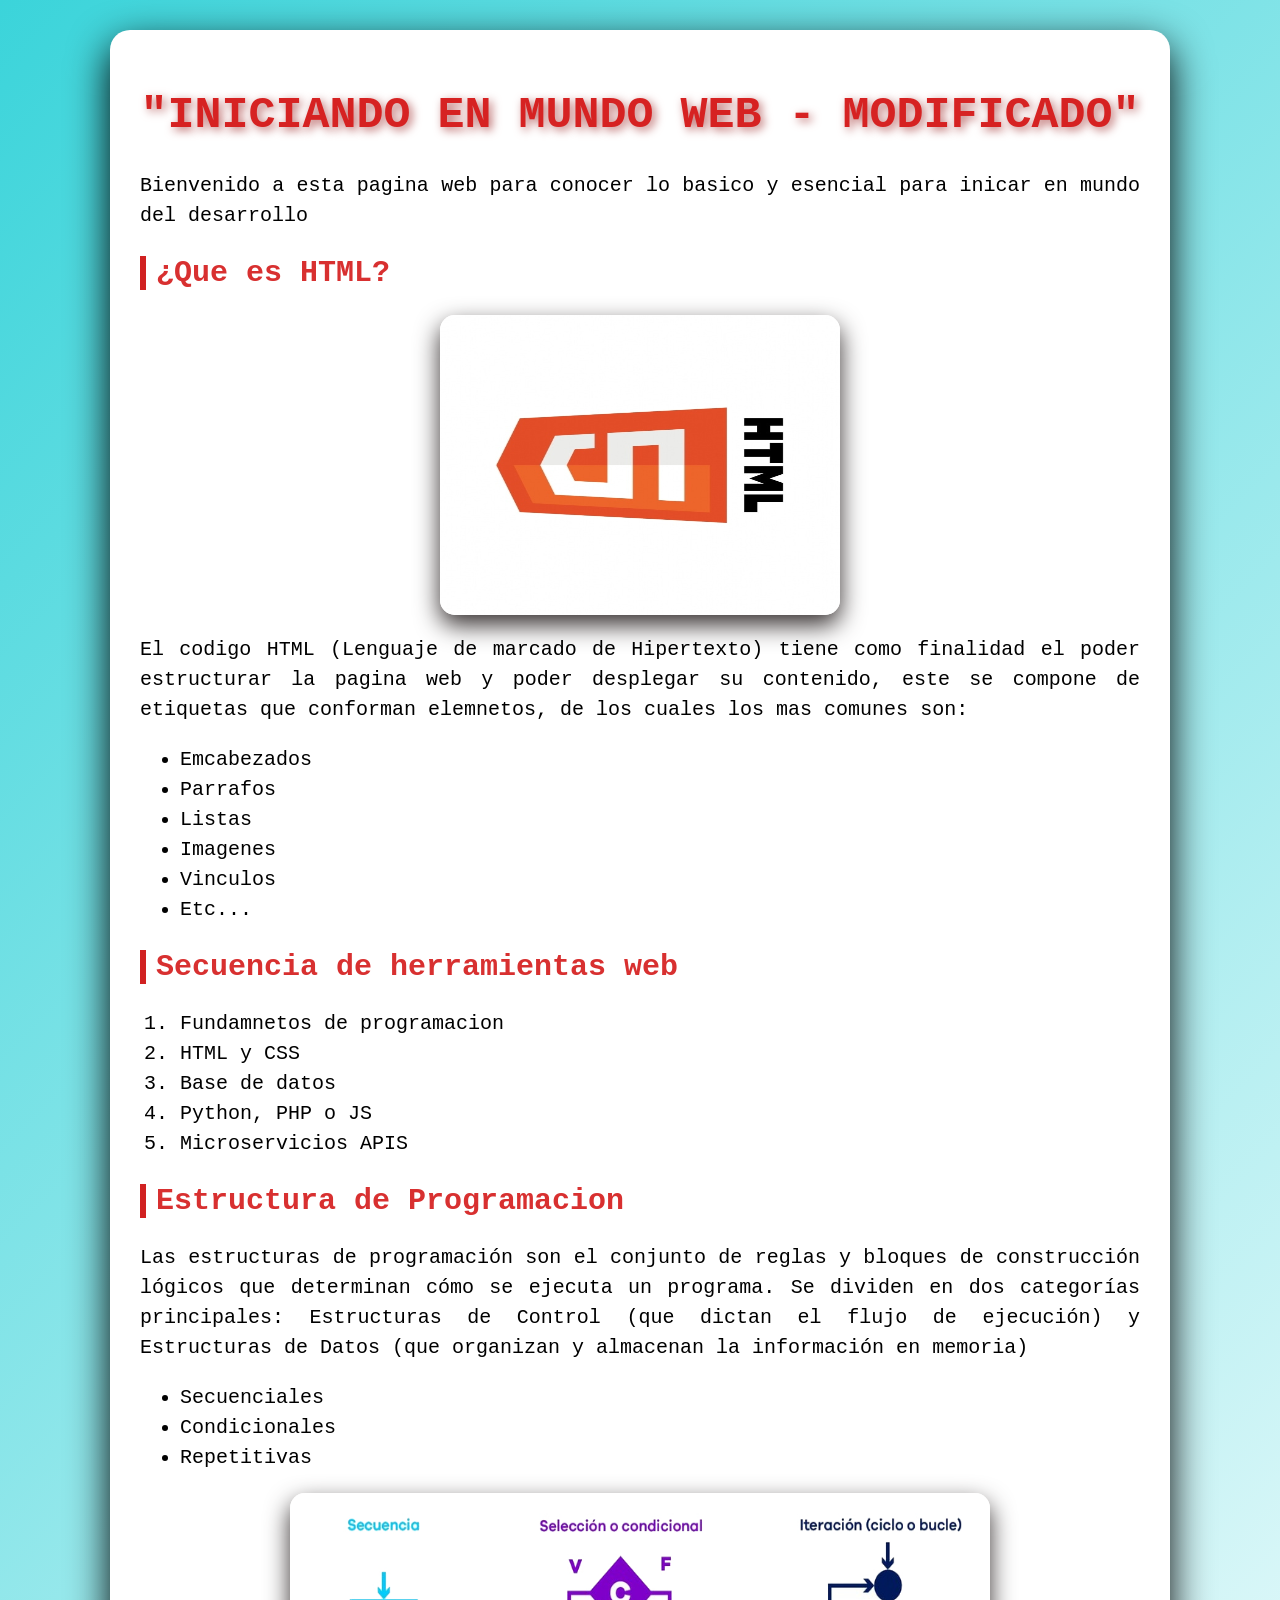
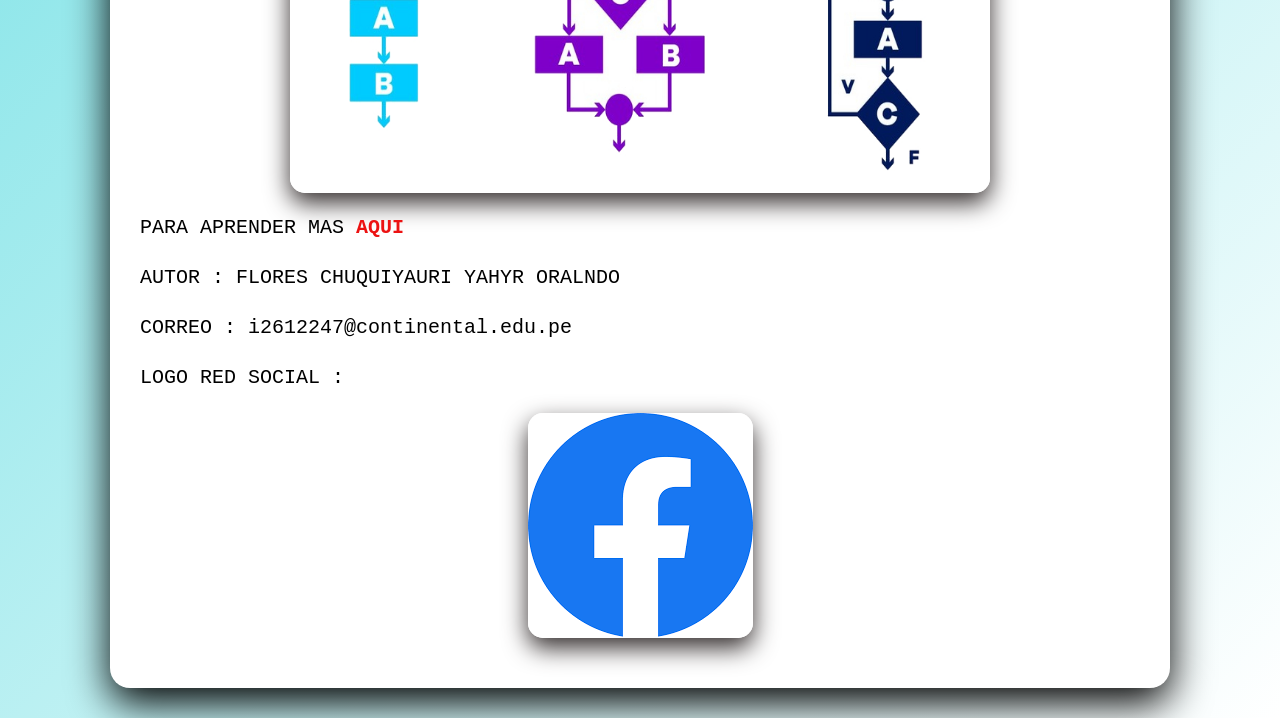
==== index.html @ 84e1f60b "Primer avance de HTML y CSS" ====
<!DOCTYPE html>
<httml>
    <head>
        <meta charset="utf-8">
        <link href="miestilo.css" rel="stylesheet">
        <title>HTML BASICO</title>
    </head>
    <body>
        <h1>"INICIANDO EN MUNDO WEB - MODIFICADO"</h1>
        <P>Bienvenido a esta pagina web para conocer lo basico y esencial para inicar en mundo del desarrollo </P>
        <h2>¿Que es HTML?</h2>
        <img src="logo.jpg" width="400" height="300">
        <P>El codigo HTML (Lenguaje de marcado de Hipertexto) tiene como finalidad el poder estructurar la pagina web y poder desplegar su contenido, este se compone de etiquetas que conforman elemnetos, de los cuales los mas comunes son:</P>
        <ul> 
            <li>Emcabezados</li>
            <li> Parrafos</li>
            <li> Listas</li>
            <li>Imagenes</li>
            <li>Vinculos</li>
            <li> Etc...</li>
        </ul>
        <h2> Secuencia de herramientas web</h2>
        <ol> 
            <li>Fundamnetos de programacion</li>
            <li> HTML y CSS</li>
            <li> Base de datos</li>
            <li> Python, PHP o JS</li>
            <li> Microservicios APIS</li>
        </ol>
        <h2> Estructura de Programacion</h2>
        <p>Las estructuras de programación son el conjunto de reglas y bloques de construcción lógicos que determinan cómo se ejecuta un programa. Se dividen en dos categorías principales: Estructuras de Control (que dictan el flujo de ejecución) y Estructuras de Datos (que organizan y almacenan la información en memoria)</p>
        <ul>
            <li>Secuenciales</li>
            <li>Condicionales</li>
            <li>Repetitivas</li>
        </ul>
        <img src="estructura.jpg" width="700" height="300">
        <P> PARA APRENDER MAS <a href="https://unirfp.unir.net/revista/ingenieria-y-tecnologia/programacion-estructurada/">AQUI</a></P>
        <P> AUTOR           : FLORES CHUQUIYAURI YAHYR ORALNDO</P>
        <P> CORREO          : i2612247@continental.edu.pe</P>
        <P> LOGO RED SOCIAL :  </P>
        <a href="https://www.facebook.com/yahyr.fc">
            <img src="fb.png" >
        </a>
    </body>
</httml>
---- miestilo.css ----
html{
    font-family:'Courier New', Courier, monospace;
    background:linear-gradient(135deg, rgb(59, 212, 218),white );
}
body{
    max-width: 1000px;
    margin: 30px auto;
    padding: 30px;
    background: white;
    border-radius: 20px;
    border:none;
    box-shadow: 0 15px 40px black;
    animation: aparecer 1s ease-in-out ;
}
h1{
    font-size: 45px;
    text-align: center;
    color: rgb(214, 34, 34);
    text-shadow: 3px 3px 10px rgb(187, 106, 106);
    transition: 1 ease;
}
h2{
    font-size: 30px;
    color:rgb(216, 48, 48);
    border-left: 6px solid rgb(209, 33, 33);
    padding-left: 10px;
}
p,li{
    font-size: 20px;
    line-height: 1.5;
    text-align: justify;
    color:rgb(0, 0, 0)
}
img{
    display: block;
    margin: 20px auto;
    border-radius: 15px;
    box-shadow: 0 10px 25px rgb(54, 48, 48);
    transition: 0.4 ease;
    animation: LL 1s ease-in-out;
}
iframe{
    display: block;
    margin: 20px auto;
    border-radius: 15px;
    box-shadow: 0 10px 25px rgb(121, 110, 110);
}
a{
    color:rgb(236, 18, 18);
    text-decoration: none;
    font-weight: bold;
    transition: 0.3s;
}
h1:hover{
    transform: scale(1.4);
}
img:hover{
    transform: scale(1.4) rotate(3deg);
}
a:hover{
    color: rgb(236, 18, 18);
    text-decoration: underline;
}
h2:hover{
    border-left: rgb(247, 243, 243) ;
    padding-left: 14px;
}
@keyframes aparecer{
    from{
        opacity: 0;
        transform: translateY(30px);
    }
    to{
        opacity: 1;
        transition: translateY(0);
    }
}
@keyframes LL{
    from{
        opacity: 0;
        transform: translateX(320px);
    }
    to{
        opacity: 1;
        transition: translateX(0);
    }
}
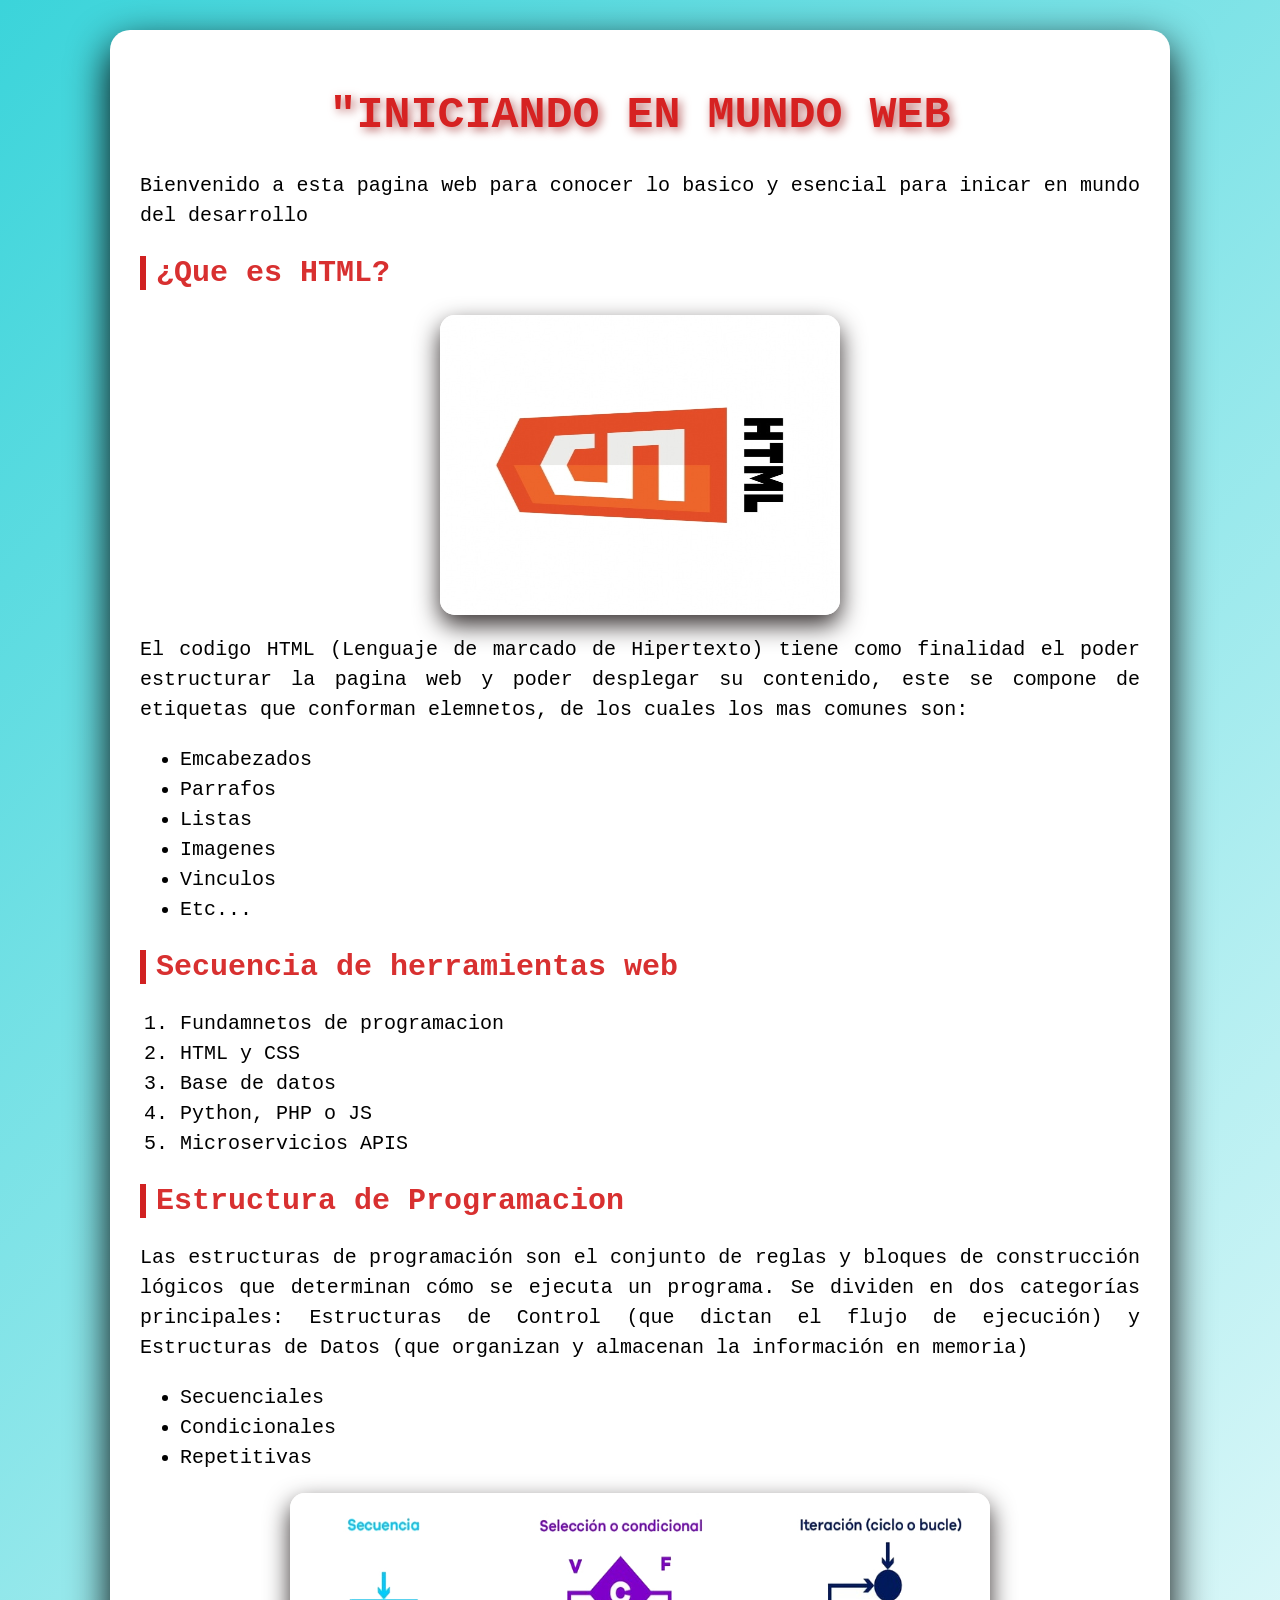
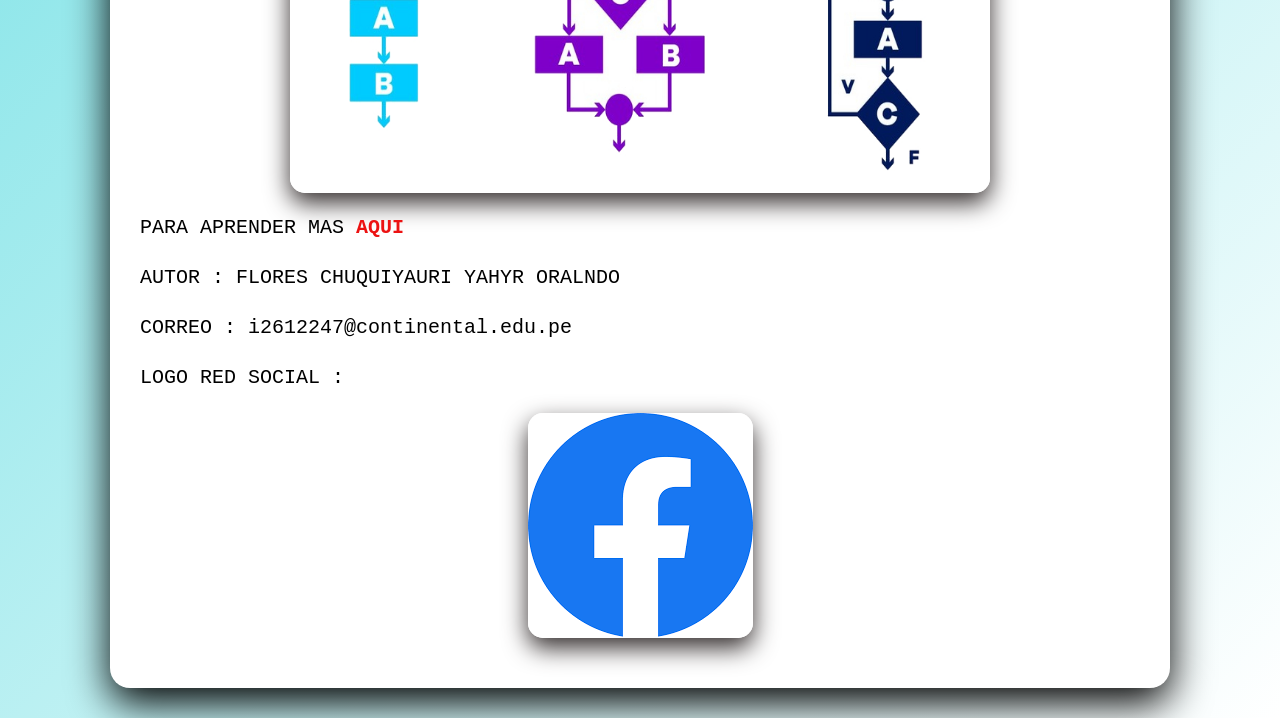
==== commit 8171fbaa: "Primer avance de HTML y CSS" ====
--- a/index.html
+++ b/index.html
@@ -6,7 +6,7 @@
         <title>HTML BASICO</title>
     </head>
     <body>
-        <h1>"INICIANDO EN MUNDO WEB - MODIFICADO"</h1>
+        <h1>"INICIANDO EN MUNDO WEB</h1>
         <P>Bienvenido a esta pagina web para conocer lo basico y esencial para inicar en mundo del desarrollo </P>
         <h2>¿Que es HTML?</h2>
         <img src="logo.jpg" width="400" height="300">
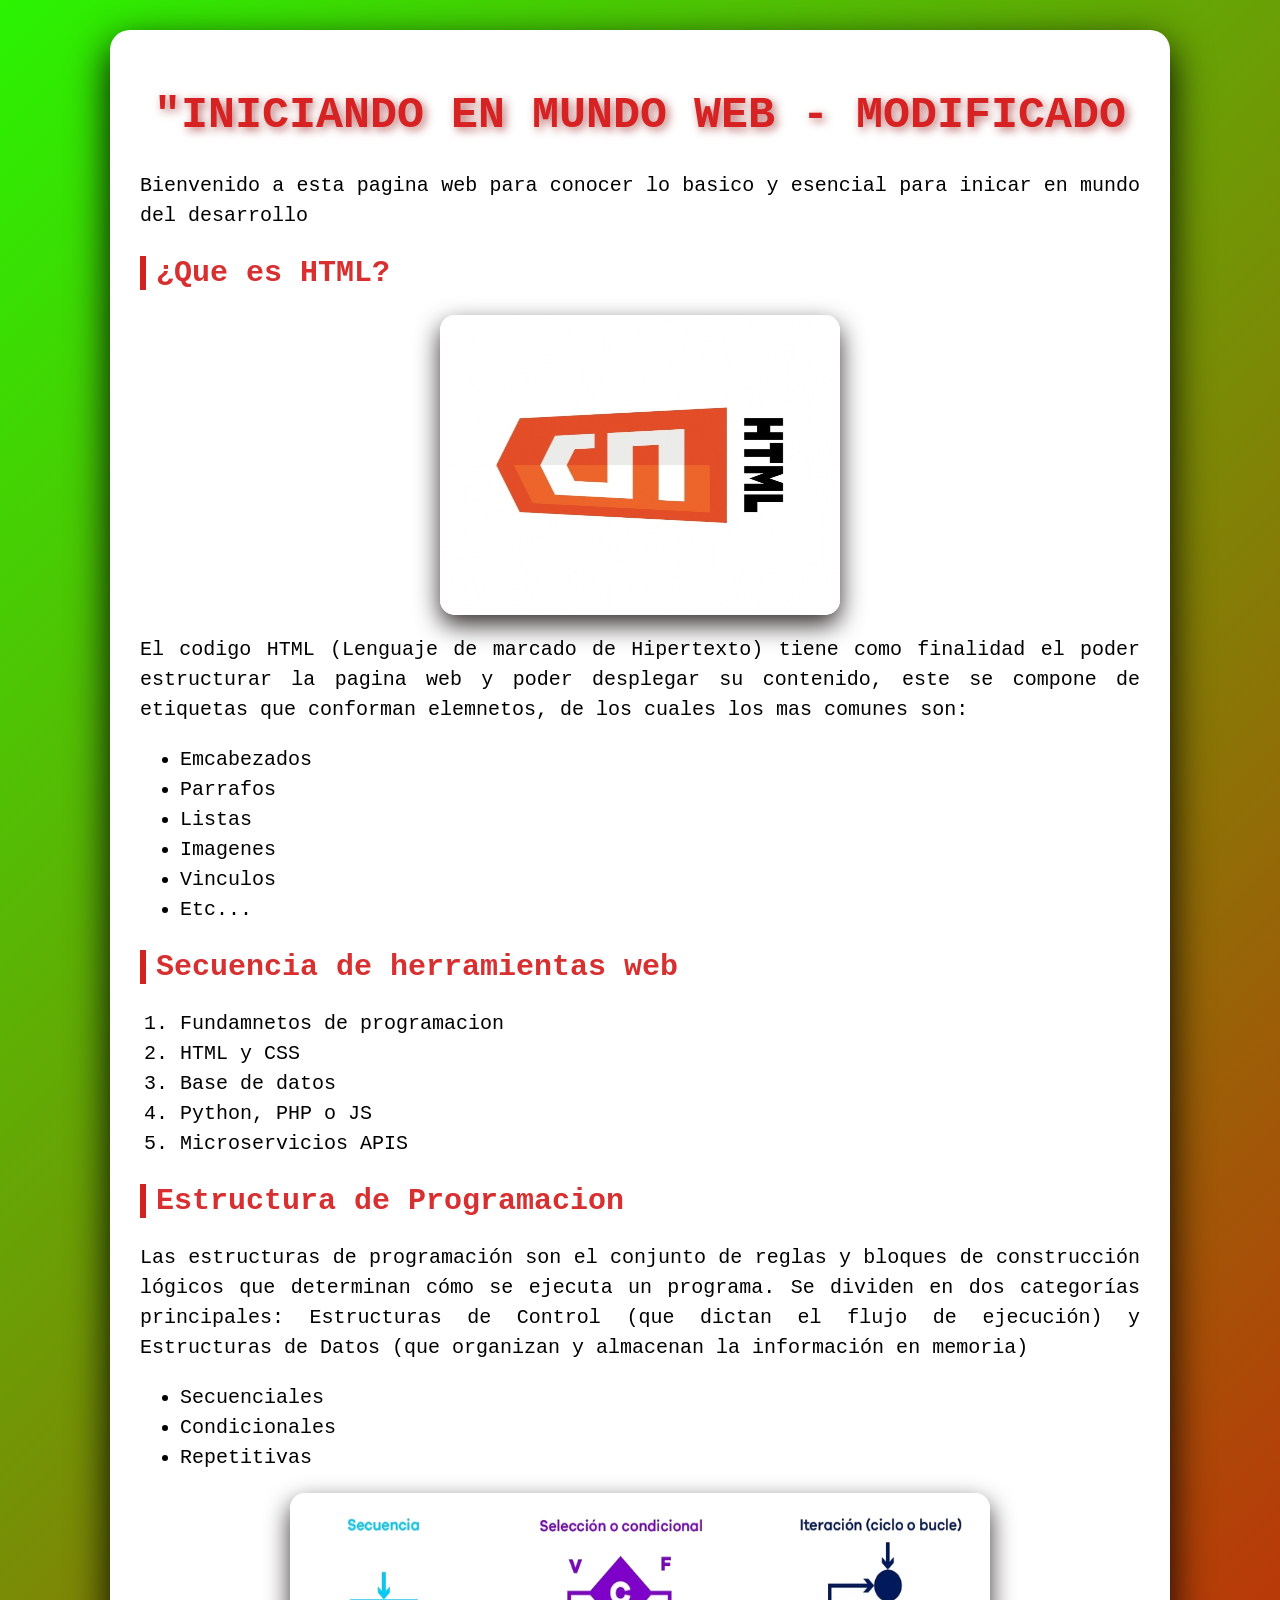
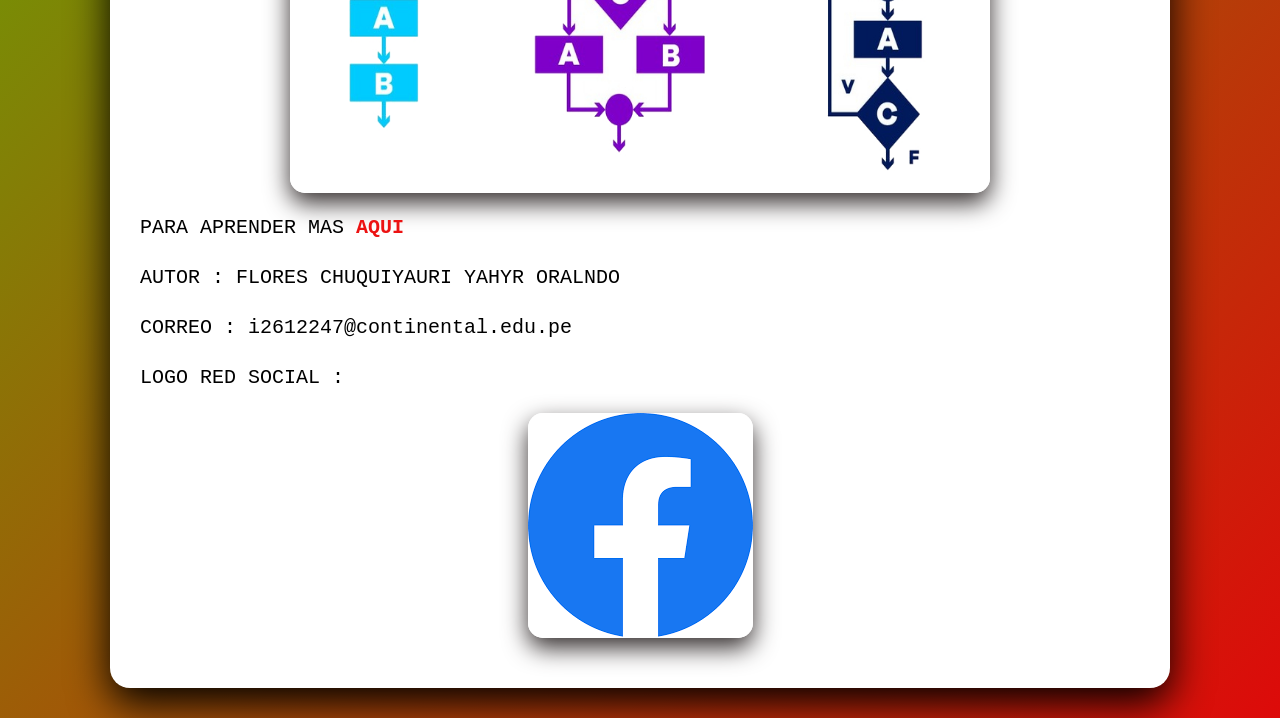
==== commit 63a8f14c: "Se modificó el titulo" ====
--- a/index.html
+++ b/index.html
@@ -6,7 +6,7 @@
         <title>HTML BASICO</title>
     </head>
     <body>
-        <h1>"INICIANDO EN MUNDO WEB</h1>
+        <h1>"INICIANDO EN MUNDO WEB - MODIFICADO</h1>
         <P>Bienvenido a esta pagina web para conocer lo basico y esencial para inicar en mundo del desarrollo </P>
         <h2>¿Que es HTML?</h2>
         <img src="logo.jpg" width="400" height="300">
--- a/miestilo.css
+++ b/miestilo.css
@@ -1,6 +1,6 @@
 html{
     font-family:'Courier New', Courier, monospace;
-    background:linear-gradient(135deg, rgb(59, 212, 218),white );
+    background:linear-gradient(135deg, rgb(42, 243, 2),rgb(221, 10, 10) );
 }
 body{
     max-width: 1000px;
